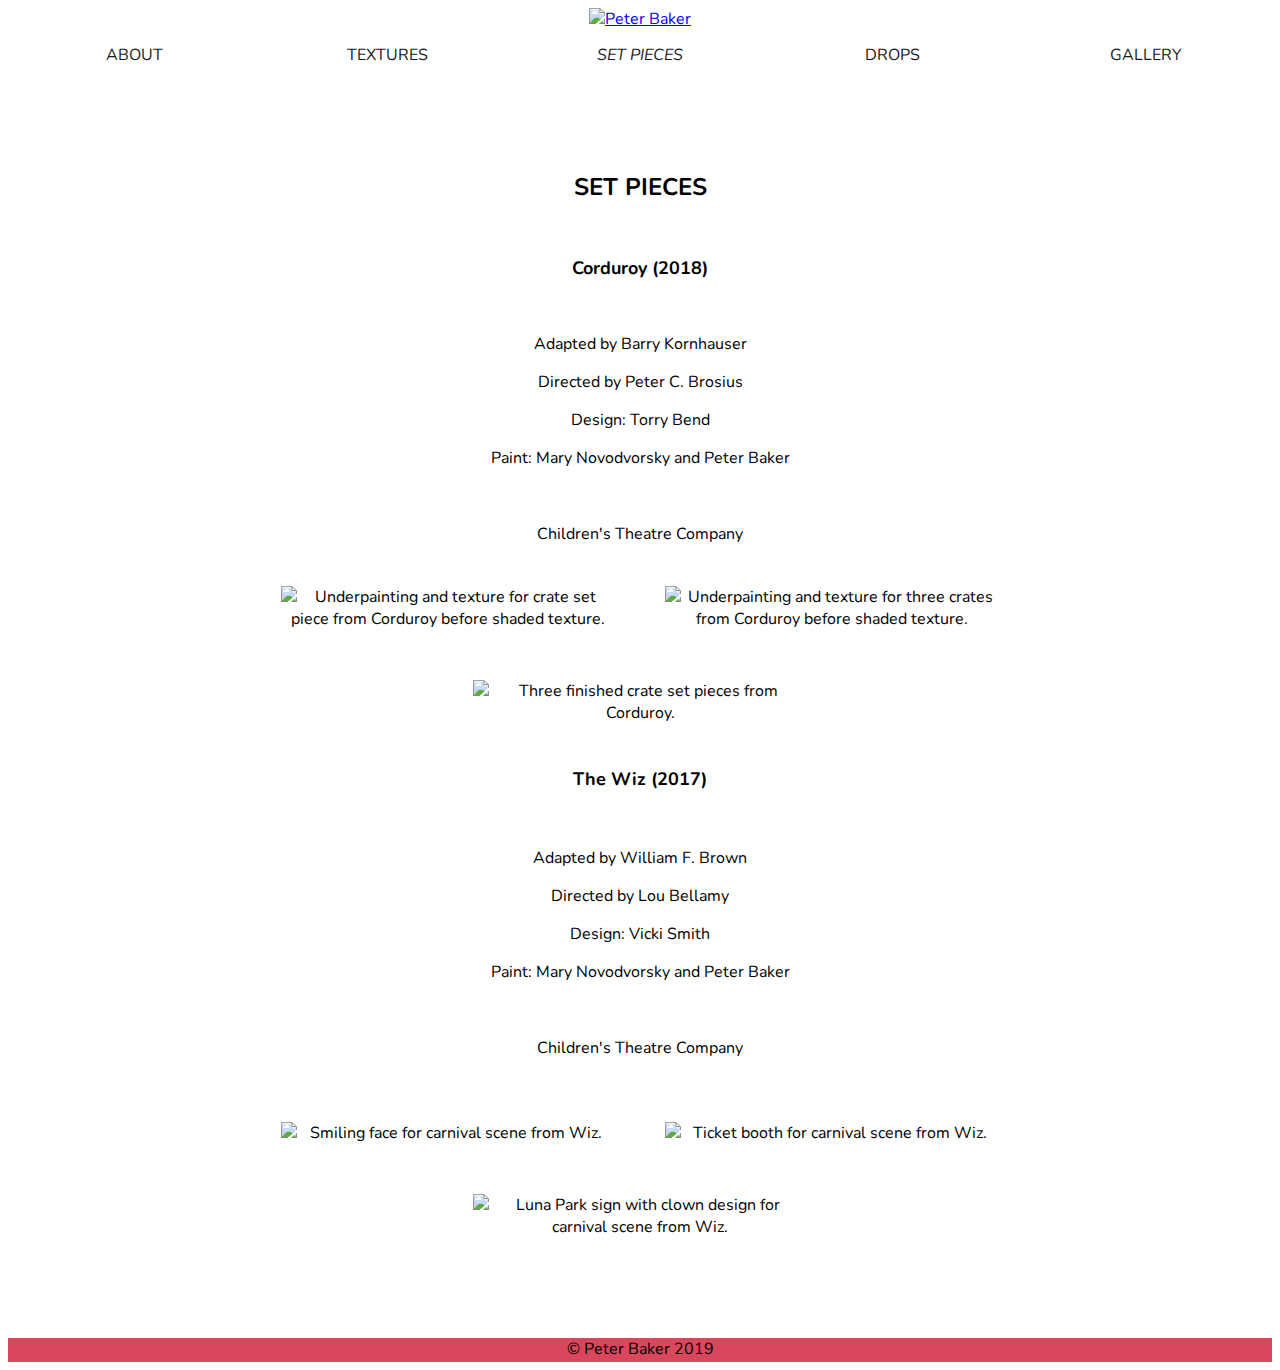
==== setpieces.html @ f706b2c3 "Add files via upload" ====
<!DOCTYPE html>
<html lang="en" dir="ltr">
  <head>
    <meta charset="utf-8">
    <script async src="https://www.googletagmanager.com/gtag/js?id=UA-138242033-1"></script>
    <script>
    window.dataLayer = window.dataLayer || [];
    function gtag(){dataLayer.push(arguments);}
    gtag('js', new Date());

    gtag('config', 'UA-138242033-1');
    </script>
    <meta name="viewport" content="width=device-width, initial-scale=1.0">
    <link rel="shortcut icon" href="images/browsericon.png" />
    <link rel="stylesheet" type="text/css" href="css/html5reset.css">
    <link rel="stylesheet" type="text/css" href="css/style.css">
    <link rel="stylesheet" href="https://fonts.googleapis.com/css?family=Josefin+Sans|Nunito">
    <title> Peter Baker </title>
  </head>
  <body>
    <header>
      <div class="logo">
      <a href = "index.html">
          <img class="title" src="images/title.png" alt="Peter Baker"></a>
      </div>
      <a class="skip-main" href="#main">Skip to main content</a>
      <div class="burg" onclick="burger(this)">
        <div class="bar1"></div>
        <div class="bar2"></div>
        <div class="bar3"></div>
      </div>
      <div id="nav">
        <nav>
            <ul>
              <li><a href = "about.html">About</a></li>
              <li><a href = "textures.html">Textures</a></li>
              <li><a class = "active" href = "setpieces.html">Set Pieces</a></li>
              <li><a href = "drops.html">Drops</a></li>
              <li><a href = "gallery.html">Gallery</a></li>



            </ul>
        </nav>
      </div>
    </header>
    <main id="main">
    <div class= "container3">
          <h1>SET PIECES</h1><br>

          <h2>Corduroy (2018)</h2><br>
          <p>Adapted by Barry Kornhauser</p>
          <p>Directed by Peter C. Brosius</p>
          <p>Design: Torry Bend</p>
          <p>Paint: Mary Novodvorsky and Peter Baker</p><br>

          <p>Children's Theatre Company</p>
    <div class="gallery">
          <img src="images/setCorduroy_1.jpg" alt = "Underpainting and texture for crate set piece from Corduroy before shaded texture."/>
          <img src="images/setCorduroy_2.jpg" alt = "Underpainting and texture for three crates from Corduroy before shaded texture."/>
          <img src="images/setCorduroy_3.jpg" alt = "Three finished crate set pieces from Corduroy."/>
    </div>

          <h3>The Wiz (2017)</h3><br>
          <p>Adapted by William F. Brown</p>
          <p>Directed by Lou Bellamy</p>
          <p>Design: Vicki Smith</p>
          <p>Paint: Mary Novodvorsky and Peter Baker</p><br>

          <p>Children's Theatre Company</p><br>
    <div class = "gallery">
          <img src="images/setWiz_1.jpg" alt = "Smiling face for carnival scene from Wiz."/>
          <img src="images/setWiz_2.jpg" alt = "Ticket booth for carnival scene from Wiz."/>
          <img src="images/setWiz_3.jpg" alt = "Luna Park sign with clown design for carnival scene from Wiz."/>
    </div>
    </div>
    <script>

    window.onscroll = function() {myFunction()};

    var navbar = document.getElementById("nav");
    var sticky = navbar.offsetTop;

    function myFunction() {
      if (window.pageYOffset >= sticky) {
        navbar.classList.add("sticky")
      } else {
        navbar.classList.remove("sticky");
      }
    }

    function burger(x) {
      x.classList.toggle("change");
    }
    </script>
    </main>
<footer>
          <p> &copy; Peter Baker 2019</p>
</footer>
</body>
</html>
---- css/style.css ----
.logo {
  text-align: center;
}

.logo img{
  height: 80%;
}

.mySlides {
  box-sizing: border-box;
  display: none;
  text-align: center;
  position: relative;
}

.slideimg{
  width: 60%;
}

/* Slideshow container */
.slideshow-container {
  box-sizing: border-box;
  max-width: 100%;
  position: relative;

}



/* Next & previous buttons */
.prev, .next {
  box-sizing: border-box;
  cursor: pointer;
  position: absolute;
  top: 50%;
  width: 45%;
  text-align: center;
  padding: 16px;
  margin-top: -22px;
  color: white;
  font-weight: bold;
  font-size: 18px;
  transition: 0.6s ease;
  border-radius: 0 3px 3px 0;
  user-select: none;

}

/* Position the "next button" to the right */
.next {
  right: 0;
  border-radius: 3px 0 0 3px;
}

/* On hover, add a black background color with a little bit see-through */
.prev:hover, .next:hover {
  /* background-color: rgba(0,0,0,0.8); */
  text-decoration-color: #717171;
}

/* Caption text */
.text {
  color: #f2f2f2;
  font-size: 15px;
  padding: 8px 12px;
  position: absolute;
  bottom: 30px;
  width: 100%;
  text-align: center;
}


/* The dots/bullets/indicators */
.dot {
  cursor: pointer;
  height: 15px;
  width: 15px;
  margin: 0 2px;
  background-color: #bbb;
  border-radius: 50%;
  display: inline-block;
  transition: background-color 0.6s ease;
}

.current, .dot:hover {
  background-color: #717171;
}

/* Fading animation */
.fade {
  -webkit-animation-name: fade;
  -webkit-animation-duration: 1.5s;
  animation-name: fade;
  animation-duration: 1.5s;
}

@-webkit-keyframes fade {
  from {opacity: .4}
  to {opacity: 1}
}

@keyframes fade {
  from {opacity: .4}
  to {opacity: 1}
}

/* On smaller screens, decrease text size */
/* @media only screen and (max-width: 300px) {
  .prev, .next,.text {font-size: 11px}
} */

body{
  font-family: Nunito, Josefin, sans-sans-serif;
}

/* .img-container{
  background-image: url("../images/title.png");
  height: 300px;
  background-position: center;
  background-repeat: no-repeat;
  background-size: cover;
  position: relative;
} */

footer{
  text-align: center;
  /* background-color: #d4334a; */
  background-color: rgba(212, 51, 74, .90);
  height: 24px;
}

h1{
  font-size: 24px;
  font-weight: bold;
}

h2{
  font-size: 18px;
}

h3{
  font-size: 18px;
}

#parent{
  width: 100%;
  overflow: auto;
}

.headshot {
  float:right;
}


.active {
  font-style:italic;
}

/* skip to main content, modified and sourced from https://accessibility.oit.ncsu.edu/it-accessibility-at-nc-state/developers/accessibility-handbook/mouse-and-keyboard-events/skip-to-main-content/*/

a.skip-main {
    left:-999px;
    position:absolute;
    top:auto;
    width:1px;
    height:1px;
    overflow:hidden;
    z-index:-999;
}

a.skip-main:focus, a.skip-main:active {
    color: black;
    background-color: white;
    left: 0;
    top: auto;
    width: 30%;
    height: auto;
    overflow: auto;
    margin: 10px 35%;
    padding:5px;
    text-align:left;
    font-size:1.2em;
    z-index:999;
}


@media screen and (min-width: 650px) {
  a{
    font-family: Nunito, Josefin, sans-serif;
  }

  ul {
    list-style-type: none;
    margin: 0;
    padding: 0;
    overflow: hidden;
  }

  li a {
    display: block;
    text-align: center;
    padding: 14px 16px;
    text-decoration: none;
    color: #1a1a1a;
  }

  nav{
    width: 100%;
    background-color: white;
  }
  nav li {
    text-transform: uppercase;
    text-decoration: none;
    alignment: center;
    display: block;
  }
  li{
  	text-decoration: none;
  	display:inline;
  }

  nav ul {
    display: flex;
    flex-wrap: wrap;
  }
  nav ul li {
    width: 20%;

  }

  .sticky {
    position: fixed;
    top: 0;
    width: 100%;
  }

  .sticky + .container3 {
    padding-top: 60px;
  }
  .gallery img{
    border: 5px;
    margin: 25px;
  }

  div{
    align: 0 auto;
    vertical-align: middle;
  }

  main{
    margin: 25px;
    border: 5px;
  }
  .container3 {
    display: inline-block;
    border: 25px;
    padding: 25px;
    margin: 25px;
    text-align: center;
  }

  .gallery img{
    width: 30%;
  }

  .gallery {
      display: flex;
      flex-direction: row;
      flex-wrap: wrap;
      justify-content: center;
      align-items: baseline;
  }

  .burg{
    display: none;
  }

}

@media screen and (max-width: 800px) {
  img{
    width: 100%;
  }
}

@media screen and (max-width: 800px) {
  .headshot{
    border-radius: 50%;
    border: 15px;
  }

  .container3 {
    text-align: center;
    margin: 25px;
    border: 5px;
  }


  .burg {
  display: inline-block;
  cursor: pointer;
  float: right;
  width: 50%;
  }

  .bar1, .bar2, .bar3 {
    width: 35px;
    height: 5px;
    background-color: #333;
    margin: 6px 0;
    transition: 0.4s;
  }

  /* Rotate first bar */
  .change .bar1 {
    -webkit-transform: rotate(-45deg) translate(-9px, 6px) ;
    transform: rotate(-45deg) translate(-9px, 6px) ;
  }

  /* Fade out the second bar */
  .change .bar2 {
    opacity: 0;
  }

  /* Rotate last bar */
  .change .bar3 {
    -webkit-transform: rotate(45deg) translate(-8px, -8px) ;
    transform: rotate(45deg) translate(-8px, -8px) ;
  }

  nav{
    visibility: hidden;
  }

}
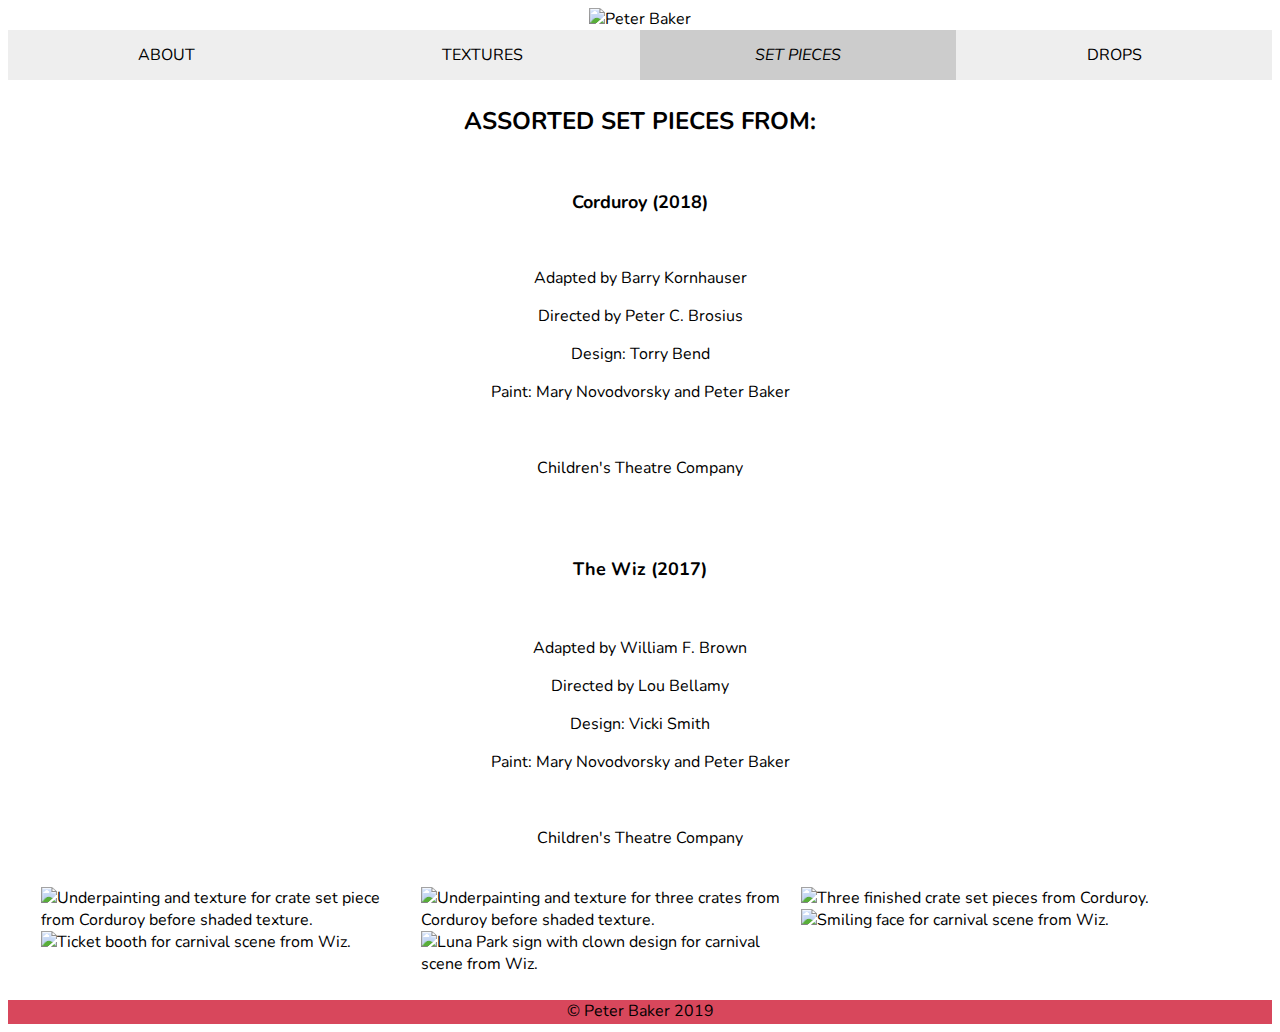
==== commit 49ab3336: "Add files via upload" ====
--- a/setpieces.html
+++ b/setpieces.html
@@ -15,87 +15,170 @@
     <link rel="stylesheet" type="text/css" href="css/html5reset.css">
     <link rel="stylesheet" type="text/css" href="css/style.css">
     <link rel="stylesheet" href="https://fonts.googleapis.com/css?family=Josefin+Sans|Nunito">
+    <link rel="stylesheet" href="https://cdnjs.cloudflare.com/ajax/libs/font-awesome/4.7.0/css/font-awesome.min.css">
     <title> Peter Baker </title>
   </head>
   <body>
     <header>
+      <a class="skip-main" href="#main">Skip to main content</a>
       <div class="logo">
       <a href = "index.html">
           <img class="title" src="images/title.png" alt="Peter Baker"></a>
       </div>
-      <a class="skip-main" href="#main">Skip to main content</a>
-      <div class="burg" onclick="burger(this)">
-        <div class="bar1"></div>
-        <div class="bar2"></div>
-        <div class="bar3"></div>
-      </div>
       <div id="nav">
         <nav>
             <ul>
-              <li><a href = "about.html">About</a></li>
-              <li><a href = "textures.html">Textures</a></li>
-              <li><a class = "active" href = "setpieces.html">Set Pieces</a></li>
-              <li><a href = "drops.html">Drops</a></li>
-              <li><a href = "gallery.html">Gallery</a></li>
+                <li><a href = "about.html">About</a></li>
+                <li><a href = "textures.html">Textures</a></li>
+                <li><a class = "active" href = "setpieces.html">Set Pieces</a></li>
+                <li><a href = "drops.html">Drops</a></li>
+            </ul>
+        </nav>
+      </div>
+      </header>
+      <main id="main">
+      <div id="setpieceCaption">
+        <h1>ASSORTED SET PIECES FROM:</h1><br>
+
+        <h2>Corduroy (2018)</h2><br>
+        <p>Adapted by Barry Kornhauser</p>
+        <p>Directed by Peter C. Brosius</p>
+        <p>Design: Torry Bend</p>
+        <p>Paint: Mary Novodvorsky and Peter Baker</p><br>
+
+        <p>Children's Theatre Company</p><br><br>
+
+        <h3>The Wiz (2017)</h3><br>
+        <p>Adapted by William F. Brown</p>
+        <p>Directed by Lou Bellamy</p>
+        <p>Design: Vicki Smith</p>
+        <p>Paint: Mary Novodvorsky and Peter Baker</p><br>
+
+        <p>Children's Theatre Company</p><br>
+      </div>
+
+        <div class="row">
+          <div class="column">
+            <img src="images/setCorduroy_1.jpg" alt="Underpainting and texture for crate set piece from Corduroy before shaded texture." tabindex="0" onkeydown="openModal();currentSlide(1)" onclick="openModal();currentSlide(1)" class="hover-shadow cursor">
+          </div>
+          <div class="column">
+            <img src="images/setCorduroy_2.jpg" alt="Underpainting and texture for three crates from Corduroy before shaded texture." tabindex="0" onkeydown="openModal();currentSlide(2)" onclick="openModal();currentSlide(2)" class="hover-shadow cursor">
+          </div>
+          <div class="column">
+            <img src="images/setCorduroy_3.jpg" alt="Three finished crate set pieces from Corduroy." onkeydown="openModal();currentSlide(3)" onclick="openModal();currentSlide(3)" tabindex="0" class="hover-shadow cursor">
+          </div>
+          <div class="column">
+            <img src="images/setWiz_1.jpg" alt="Smiling face for carnival scene from Wiz." onkeydown="openModal();currentSlide(4)" onclick="openModal();currentSlide(1)" tabindex="0" class="hover-shadow cursor">
+          </div>
+          <div class="column">
+            <img src="images/setWiz_2.jpg" alt="Ticket booth for carnival scene from Wiz." onkeydown="openModal();currentSlide(5)" onclick="openModal();currentSlide(5)" tabindex="0" class="hover-shadow cursor">
+          </div>
+          <div class="column">
+            <img src="images/setWiz_3.jpg" alt="Luna Park sign with clown design for carnival scene from Wiz." onkeydown="openModal();currentSlide(6)" onclick="openModal();currentSlide(6)" tabindex="0" class="hover-shadow cursor">
+          </div>
+        </div>
+
+
+        <div id="myModal" class="gallerymodal">
+          <span class="close cursor" tabindex="0" onkeydown="closeModal()" onclick="closeModal()">&times;</span>
+          <div class="modal-content">
+
+            <div class="mySlides">
+              <div class="numbertext">1 / 6</div>
+              <img src="images/setCorduroy_1.jpg" alt="Underpainting and texture for crate set piece from Corduroy before shaded texture." style="width:100%">
+            </div>
+
+            <div class="mySlides">
+              <div class="numbertext">2 / 6</div>
+              <img src="images/setCorduroy_2.jpg" alt="Underpainting and texture for three crates from Corduroy before shaded texture." style="width:100%">
+            </div>
+
+            <div class="mySlides">
+              <div class="numbertext">3 / 6</div>
+              <img src="images/setCorduroy_3.jpg" alt="Three finished crate set pieces from Corduroy." style="width:100%">
+            </div>
+
+            <div class="mySlides">
+              <div class="numbertext">4 / 6</div>
+              <img src="images/setWiz_1.jpg" alt="Smiling face for carnival scene from Wiz." style="width:100%">
+            </div>
+
+            <div class="mySlides">
+              <div class="numbertext">5 / 6</div>
+              <img src="images/setWiz_2.jpg" alt="Ticket booth for carnival scene from Wiz." style="width:100%">
+            </div>
+
+            <div class="mySlides">
+              <div class="numbertext">6 / 6</div>
+              <img src="images/setWiz_3.jpg" alt="Luna Park sign with clown design for carnival scene from Wiz." style="width:100%">
+            </div>
+
+
+            <a class="forward" onclick="plusSlides(-1)">&#10094;</a>
+            <a class="back" onclick="plusSlides(1)">&#10095;</a>
+
+          </div>
+      </div>
+      <script>
+
+      window.onscroll = function() {myFunction()};
+
+      var navbar = document.getElementById("nav");
+      var sticky = navbar.offsetTop;
+
+      function myFunction() {
+        if (window.pageYOffset >= sticky) {
+          navbar.classList.add("sticky")
+        } else {
+          navbar.classList.remove("sticky");
+        }
+      }
+
+      function openModal() {
+        document.getElementById('myModal').style.display = "block";
+      }
+
+      function closeModal() {
+        document.getElementById('myModal').style.display = "none";
+      }
+
+      var slideIndex = 1;
+      showSlides(slideIndex);
+
+      function plusSlides(n) {
+        showSlides(slideIndex += n);
+      }
+
+      function currentSlide(n) {
+        showSlides(slideIndex = n);
+      }
+
+      function showSlides(n) {
+        var i;
+        var slides = document.getElementsByClassName("mySlides");
+        var dots = document.getElementsByClassName("demo");
+        if (n > slides.length) {slideIndex = 1}
+        if (n < 1) {slideIndex = slides.length}
+        for (i = 0; i < slides.length; i++) {
+            slides[i].style.display = "none";
+        }
+        for (i = 0; i < dots.length; i++) {
+            dots[i].className = dots[i].className.replace(" active", "");
+        }
+        slides[slideIndex-1].style.display = "block";
+        dots[slideIndex-1].className += " active";
+
+      }
 
 
 
-            </ul>
-        </nav>
-      </div>
-    </header>
-    <main id="main">
-    <div class= "container3">
-          <h1>SET PIECES</h1><br>
 
-          <h2>Corduroy (2018)</h2><br>
-          <p>Adapted by Barry Kornhauser</p>
-          <p>Directed by Peter C. Brosius</p>
-          <p>Design: Torry Bend</p>
-          <p>Paint: Mary Novodvorsky and Peter Baker</p><br>
 
-          <p>Children's Theatre Company</p>
-    <div class="gallery">
-          <img src="images/setCorduroy_1.jpg" alt = "Underpainting and texture for crate set piece from Corduroy before shaded texture."/>
-          <img src="images/setCorduroy_2.jpg" alt = "Underpainting and texture for three crates from Corduroy before shaded texture."/>
-          <img src="images/setCorduroy_3.jpg" alt = "Three finished crate set pieces from Corduroy."/>
-    </div>
+      </script>
+      </main>
+  <footer>
+          <p> &copy; Peter Baker 2019</p>
+  </footer>
 
-          <h3>The Wiz (2017)</h3><br>
-          <p>Adapted by William F. Brown</p>
-          <p>Directed by Lou Bellamy</p>
-          <p>Design: Vicki Smith</p>
-          <p>Paint: Mary Novodvorsky and Peter Baker</p><br>
-
-          <p>Children's Theatre Company</p><br>
-    <div class = "gallery">
-          <img src="images/setWiz_1.jpg" alt = "Smiling face for carnival scene from Wiz."/>
-          <img src="images/setWiz_2.jpg" alt = "Ticket booth for carnival scene from Wiz."/>
-          <img src="images/setWiz_3.jpg" alt = "Luna Park sign with clown design for carnival scene from Wiz."/>
-    </div>
-    </div>
-    <script>
-
-    window.onscroll = function() {myFunction()};
-
-    var navbar = document.getElementById("nav");
-    var sticky = navbar.offsetTop;
-
-    function myFunction() {
-      if (window.pageYOffset >= sticky) {
-        navbar.classList.add("sticky")
-      } else {
-        navbar.classList.remove("sticky");
-      }
-    }
-
-    function burger(x) {
-      x.classList.toggle("change");
-    }
-    </script>
-    </main>
-<footer>
-          <p> &copy; Peter Baker 2019</p>
-</footer>
-</body>
+  </body>
 </html>
--- a/css/style.css
+++ b/css/style.css
@@ -1,4 +1,266 @@
-
+body{
+  font-family: Nunito, Josefin, sans-sans-serif;
+}
+
+/* .img-container{
+  background-image: url("../images/title.png");
+  height: 300px;
+  background-position: center;
+  background-repeat: no-repeat;
+  background-size: cover;
+  position: relative;
+} */
+
+footer{
+  text-align: center;
+  /* background-color: #d4334a; */
+  background-color: rgba(212, 51, 74, .90);
+  height: 24px;
+}
+
+h1{
+  font-size: 24px;
+  font-weight: bold;
+}
+
+h2{
+  font-size: 18px;
+}
+
+h3{
+  font-size: 18px;
+}
+
+#parent{
+  width: 100%;
+  overflow: auto;
+}
+
+.headshot {
+  float:right;
+}
+
+
+.active {
+  font-style:italic;
+}
+
+nav{
+  width: 100%;
+  background-color: #eee;
+}
+
+ul {
+  list-style-type: none;
+  margin: 0;
+  padding: 0;
+  overflow: hidden;
+}
+
+li a {
+  text-decoration: none;
+	display:inline;
+  display: block;
+  text-align: center;
+  padding: 14px 16px;
+  text-decoration: none;
+}
+
+nav li {
+  text-transform: uppercase;
+  text-decoration: none;
+  alignment: center;
+  display: block;
+}
+
+nav ul {
+  display: flex;
+  flex-wrap: wrap;
+}
+
+nav ul li {
+  width: 100%
+}
+
+/* skip to main content, modified and sourced from https://accessibility.oit.ncsu.edu/it-accessibility-at-nc-state/developers/accessibility-handbook/mouse-and-keyboard-events/skip-to-main-content/*/
+
+a.skip-main {
+    left:-999px;
+    position:absolute;
+    top:auto;
+    width:1px;
+    height:1px;
+    overflow:hidden;
+    z-index:-999;
+}
+
+a.skip-main:focus, a.skip-main:active {
+    color: black;
+    background-color: white;
+    left: 0;
+    top: auto;
+    width: 30%;
+    height: auto;
+    overflow: auto;
+    margin: 10px 35%;
+    padding:5px;
+    text-align:left;
+    font-size:1.2em;
+    z-index:999;
+}
+
+
+
+/* The Modal (background) */
+.modal {
+  display: none; /* Hidden by default */
+  position: fixed; /* Stay in place */
+  z-index: 1; /* Sit on top */
+  padding-top: 100px; /* Location of the box */
+  left: 0;
+  top: 0;
+  width: 100%; /* Full width */
+  height: 100%; /* Full height */
+  overflow: auto; /* Enable scroll if needed */
+  background-color: rgb(0,0,0); /* Fallback color */
+  background-color: rgba(0,0,0,0.4); /* Black w/ opacity */
+}
+
+/* Modal Content */
+.modal-content {
+  background-color: #fefefe;
+  margin: auto;
+  padding: 20px;
+  border: 1px solid #888;
+  width: 80%;
+}
+
+/* The Close Button */
+.close {
+  color: #aaaaaa;
+  float: right;
+  font-size: 28px;
+  font-weight: bold;
+}
+
+.close:hover,
+.close:focus {
+  color: #000;
+  text-decoration: none;
+  cursor: pointer;
+}
+
+
+/* The Modal (background) */
+.gallerymodal {
+  display: none;
+  position: fixed;
+  z-index: 1;
+  padding-top: 100px;
+  left: 0;
+  top: 0;
+  width: 100%;
+  height: 100%;
+  overflow: auto;
+  background-color: black;
+}
+
+/* Modal Content */
+.modal-content {
+  position: relative;
+  background-color: #fefefe;
+  margin: auto;
+  padding: 0;
+  width: 90%;
+  max-width: 1200px;
+}
+
+/* The Close Button */
+.close {
+  color: white;
+  position: absolute;
+  top: 10px;
+  right: 25px;
+  font-size: 35px;
+  font-weight: bold;
+}
+
+.close:hover,
+.close:focus {
+  color: #999;
+  text-decoration: none;
+  cursor: pointer;
+}
+
+/* Hide the slides by default */
+.mySlides {
+  display: none;
+}
+
+/* Next & previous buttons */
+.back,
+.forward {
+  cursor: pointer;
+  position: absolute;
+  top: 50%;
+  width: auto;
+  padding: 16px;
+  margin-top: -50px;
+  color: white;
+  font-weight: bold;
+  font-size: 20px;
+  transition: 0.6s ease;
+  border-radius: 0 3px 3px 0;
+  user-select: none;
+  -webkit-user-select: none;
+}
+
+/* Position the "next button" to the right */
+.back {
+  right: 0;
+  border-radius: 3px 0 0 3px;
+}
+
+/* On hover, add a black background color with a little bit see-through */
+.back:hover,
+.forward:hover {
+  background-color: rgba(0, 0, 0, 0.8);
+}
+
+/* Number text (1/3 etc) */
+.numbertext {
+  color: #f2f2f2;
+  font-size: 12px;
+  padding: 8px 12px;
+  position: absolute;
+  top: 0;
+}
+
+
+img.demo {
+  opacity: 0.6;
+}
+
+.active,
+.demo:hover {
+  opacity: 1;
+}
+
+img.hover-shadow {
+  transition: 0.3s;
+}
+
+.hover-shadow:hover {
+  box-shadow: 0 4px 8px 0 rgba(0, 0, 0, 0.2), 0 6px 20px 0 rgba(0, 0, 0, 0.19);
+}
+
+.icon{
+  font-size: 24px;
+}
+a{
+  text-decoration: none;
+  color: black;
+}
 
 .logo {
   text-align: center;
@@ -106,110 +368,39 @@
   to {opacity: 1}
 }
 
-/* On smaller screens, decrease text size */
-/* @media only screen and (max-width: 300px) {
-  .prev, .next,.text {font-size: 11px}
-} */
-
-body{
-  font-family: Nunito, Josefin, sans-sans-serif;
-}
-
-/* .img-container{
-  background-image: url("../images/title.png");
-  height: 300px;
-  background-position: center;
-  background-repeat: no-repeat;
-  background-size: cover;
-  position: relative;
-} */
-
-footer{
-  text-align: center;
-  /* background-color: #d4334a; */
-  background-color: rgba(212, 51, 74, .90);
-  height: 24px;
-}
-
-h1{
-  font-size: 24px;
-  font-weight: bold;
-}
-
-h2{
-  font-size: 18px;
-}
-
-h3{
-  font-size: 18px;
-}
-
-#parent{
+/* Style the buttons that are used to open and close the accordion panel */
+.accordion {
+  background-color: #eee;
+  color: #444;
+  cursor: pointer;
+  padding: 18px;
   width: 100%;
-  overflow: auto;
-}
-
-.headshot {
-  float:right;
-}
-
-
-.active {
-  font-style:italic;
-}
-
-/* skip to main content, modified and sourced from https://accessibility.oit.ncsu.edu/it-accessibility-at-nc-state/developers/accessibility-handbook/mouse-and-keyboard-events/skip-to-main-content/*/
-
-a.skip-main {
-    left:-999px;
-    position:absolute;
-    top:auto;
-    width:1px;
-    height:1px;
-    overflow:hidden;
-    z-index:-999;
-}
-
-a.skip-main:focus, a.skip-main:active {
-    color: black;
-    background-color: white;
-    left: 0;
-    top: auto;
-    width: 30%;
-    height: auto;
-    overflow: auto;
-    margin: 10px 35%;
-    padding:5px;
-    text-align:left;
-    font-size:1.2em;
-    z-index:999;
-}
-
+  text-align: left;
+  border: none;
+  outline: none;
+  transition: 0.4s;
+}
+
+/* Add a background color to the button if it is clicked on (add the .active class with JS), and when you move the mouse over it (hover) */
+.active, .accordion:hover {
+  background-color: #ccc;
+}
+
+/* Style the accordion panel. Note: hidden by default */
+.panel {
+  padding: 0 18px;
+  background-color: white;
+  max-height: 0;
+  overflow: hidden;
+  transition: max-height 0.2s ease-out;
+}
 
 @media screen and (min-width: 650px) {
-  a{
+  a {
     font-family: Nunito, Josefin, sans-serif;
   }
 
-  ul {
-    list-style-type: none;
-    margin: 0;
-    padding: 0;
-    overflow: hidden;
-  }
-
-  li a {
-    display: block;
-    text-align: center;
-    padding: 14px 16px;
-    text-decoration: none;
-    color: #1a1a1a;
-  }
-
-  nav{
-    width: 100%;
-    background-color: white;
-  }
+
   nav li {
     text-transform: uppercase;
     text-decoration: none;
@@ -221,12 +412,16 @@
   	display:inline;
   }
 
+  nav ul li :hover{
+    background-color:#ccc;
+  }
+
   nav ul {
     display: flex;
     flex-wrap: wrap;
   }
   nav ul li {
-    width: 20%;
+    width: 25%;
 
   }
 
@@ -242,6 +437,7 @@
   .gallery img{
     border: 5px;
     margin: 25px;
+    width: 30%
   }
 
   div{
@@ -252,6 +448,7 @@
   main{
     margin: 25px;
     border: 5px;
+
   }
   .container3 {
     display: inline-block;
@@ -261,10 +458,6 @@
     text-align: center;
   }
 
-  .gallery img{
-    width: 30%;
-  }
-
   .gallery {
       display: flex;
       flex-direction: row;
@@ -273,8 +466,41 @@
       align-items: baseline;
   }
 
-  .burg{
-    display: none;
+  .headshot {
+    margin: 15px;
+
+  }
+
+  .row > .column {
+    padding: 0 8px;
+  }
+
+  .row:after {
+    content: "";
+    display: table;
+    clear: both;
+  }
+
+  /* Create four equal columns that floats next to eachother */
+  /* .gallery {
+    display: flex;
+    flex-direction: row;
+    flex-wrap: wrap;
+    justify-content: center;
+    align-items: baseline;
+
+  } */
+
+  .column {
+    float: left;
+    width: 30%;
+  }
+  .column img{
+      max-width: 100%;
+  }
+
+  #setpieceCaption{
+    text-align: center;
   }
 
 }
@@ -282,6 +508,10 @@
 @media screen and (max-width: 800px) {
   img{
     width: 100%;
+  }
+
+  #bio{
+    margin: 20px;
   }
 }
 
@@ -289,6 +519,7 @@
   .headshot{
     border-radius: 50%;
     border: 15px;
+
   }
 
   .container3 {
@@ -297,41 +528,17 @@
     border: 5px;
   }
 
-
-  .burg {
-  display: inline-block;
-  cursor: pointer;
-  float: right;
-  width: 50%;
-  }
-
-  .bar1, .bar2, .bar3 {
-    width: 35px;
-    height: 5px;
-    background-color: #333;
-    margin: 6px 0;
-    transition: 0.4s;
-  }
-
-  /* Rotate first bar */
-  .change .bar1 {
-    -webkit-transform: rotate(-45deg) translate(-9px, 6px) ;
-    transform: rotate(-45deg) translate(-9px, 6px) ;
-  }
-
-  /* Fade out the second bar */
-  .change .bar2 {
-    opacity: 0;
-  }
-
-  /* Rotate last bar */
-  .change .bar3 {
-    -webkit-transform: rotate(45deg) translate(-8px, -8px) ;
-    transform: rotate(45deg) translate(-8px, -8px) ;
-  }
-
-  nav{
-    visibility: hidden;
-  }
-
-}
+  .slideimg{
+    width: 100%;
+  }
+
+  .prev, .next {
+    width: 0;
+
+  }
+
+  .column {
+    margin: 10px;
+  }
+
+}
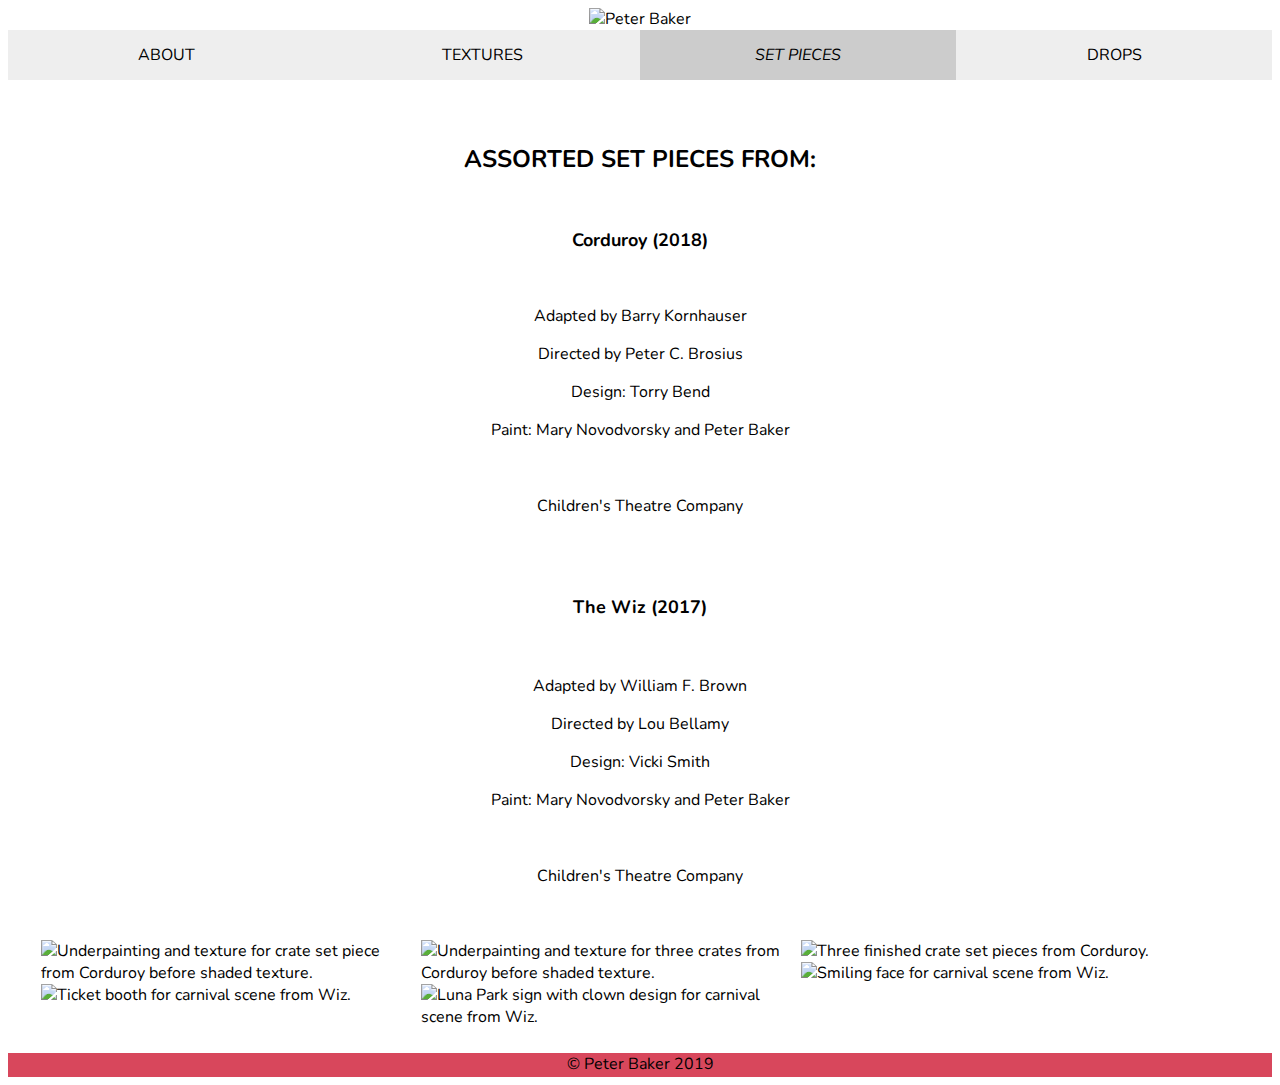
==== commit 92e30e59: "Add files via upload" ====
--- a/setpieces.html
+++ b/setpieces.html
@@ -38,6 +38,7 @@
       </header>
       <main id="main">
       <div id="setpieceCaption">
+        <br>
         <h1>ASSORTED SET PIECES FROM:</h1><br>
 
         <h2>Corduroy (2018)</h2><br>
@@ -81,7 +82,7 @@
 
         <div id="myModal" class="gallerymodal">
           <span class="close cursor" tabindex="0" onkeydown="closeModal()" onclick="closeModal()">&times;</span>
-          <div class="modal-content">
+          <div class="gallerymodal-content">
 
             <div class="mySlides">
               <div class="numbertext">1 / 6</div>
--- a/css/style.css
+++ b/css/style.css
@@ -166,7 +166,7 @@
 }
 
 /* Modal Content */
-.modal-content {
+.gallerymodal-content {
   position: relative;
   background-color: #fefefe;
   margin: auto;
@@ -395,6 +395,11 @@
   transition: max-height 0.2s ease-out;
 }
 
+#setpieceCaption{
+  text-align: center;
+  margin: 15px;
+}
+
 @media screen and (min-width: 650px) {
   a {
     font-family: Nunito, Josefin, sans-serif;
@@ -499,10 +504,6 @@
       max-width: 100%;
   }
 
-  #setpieceCaption{
-    text-align: center;
-  }
-
 }
 
 @media screen and (max-width: 800px) {
@@ -541,4 +542,5 @@
     margin: 10px;
   }
 
-}
+
+}
